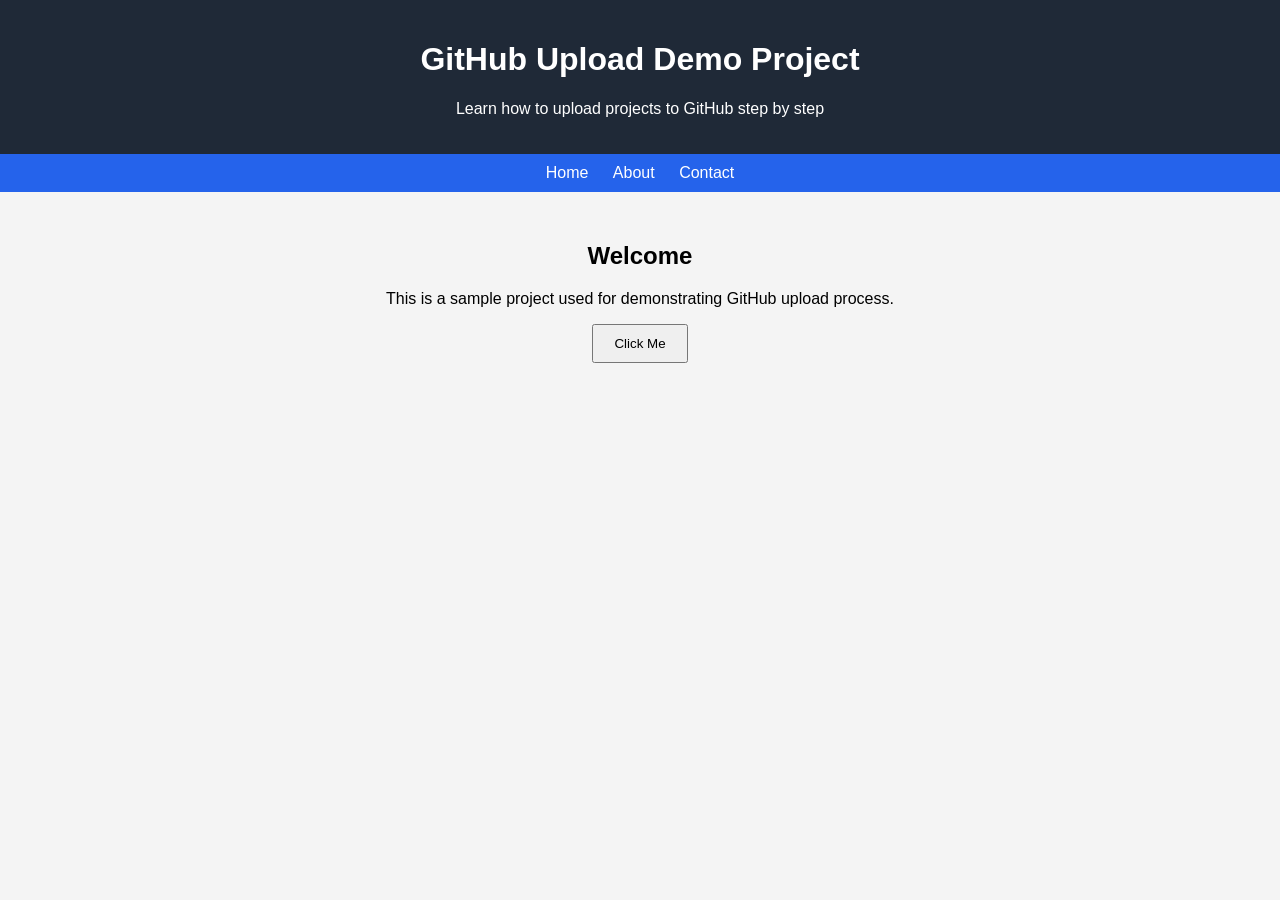
==== index.html @ 0566c3f3 "first commit" ====
<!DOCTYPE html>
<html lang="en">
<head>
    <meta charset="UTF-8">
    <title>GitHub Upload Demo</title>
    <link rel="stylesheet" href="style.css">
</head>
<body>

<header>
    <h1>GitHub Upload Demo Project</h1>
    <p>Learn how to upload projects to GitHub step by step</p>
</header>

<nav>
    <a href="index.html">Home</a>
    <a href="about.html">About</a>
    <a href="contact.html">Contact</a>
</nav>

<section>
    <h2>Welcome</h2>
    <p>This is a sample project used for demonstrating GitHub upload process.</p>

    <button onclick="showMessage()">Click Me</button>
    <p id="msg"></p>
</section>

<script src="script.js"></script>

</body>
</html>
---- style.css ----
body {
    font-family: Arial;
    text-align: center;
    margin: 0;
    background: #f4f4f4;
}

header {
    background: #1f2937;
    color: white;
    padding: 20px;
}

nav {
    background: #2563eb;
    padding: 10px;
}

nav a {
    color: white;
    margin: 10px;
    text-decoration: none;
}

section {
    margin-top: 50px;
}

button {
    padding: 10px 20px;
    cursor: pointer;
}
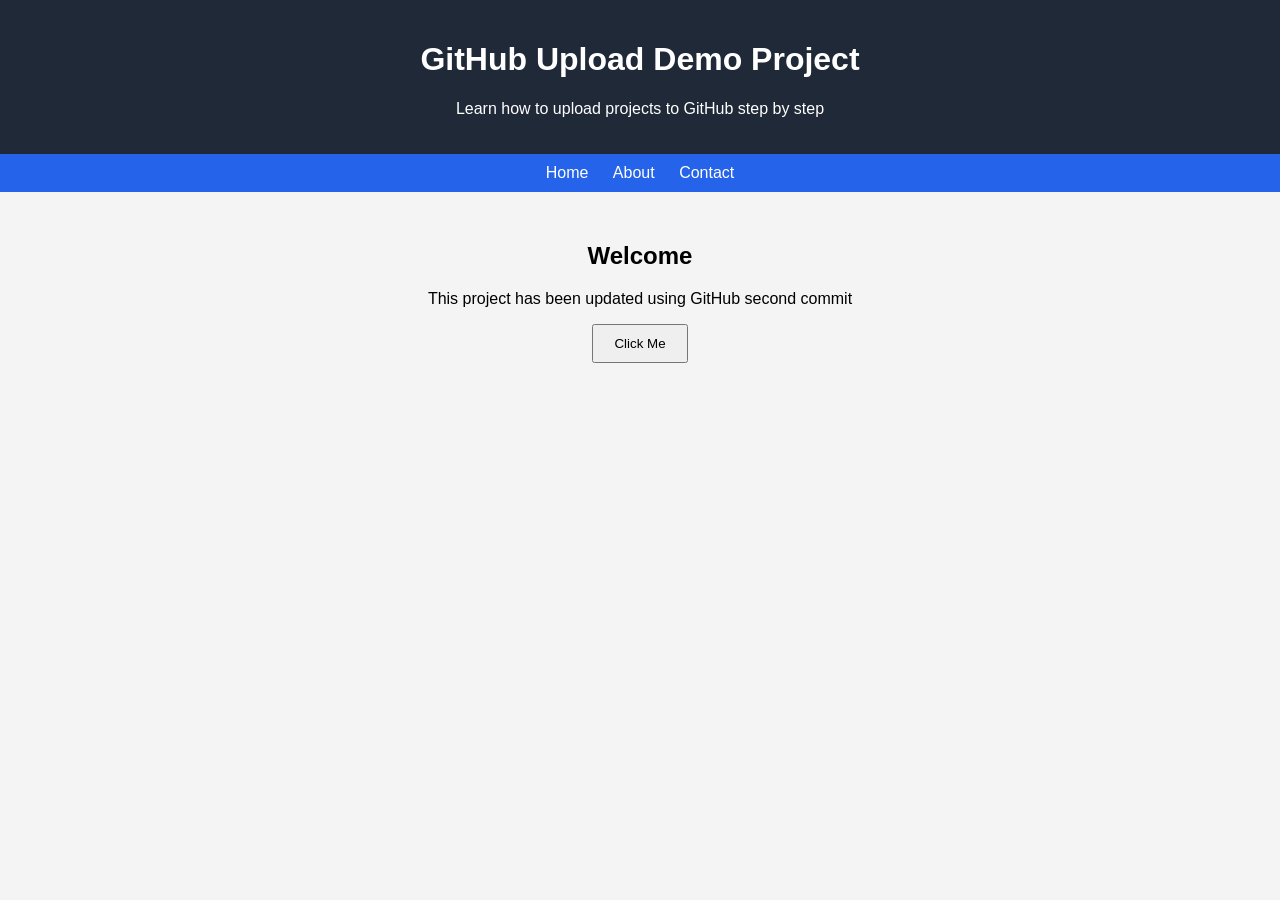
==== commit 47edbe76: "second commit" ====
--- a/index.html
+++ b/index.html
@@ -20,7 +20,7 @@
 
 <section>
     <h2>Welcome</h2>
-    <p>This is a sample project used for demonstrating GitHub upload process.</p>
+    <p>This project has been updated using GitHub second commit</p>
 
     <button onclick="showMessage()">Click Me</button>
     <p id="msg"></p>
